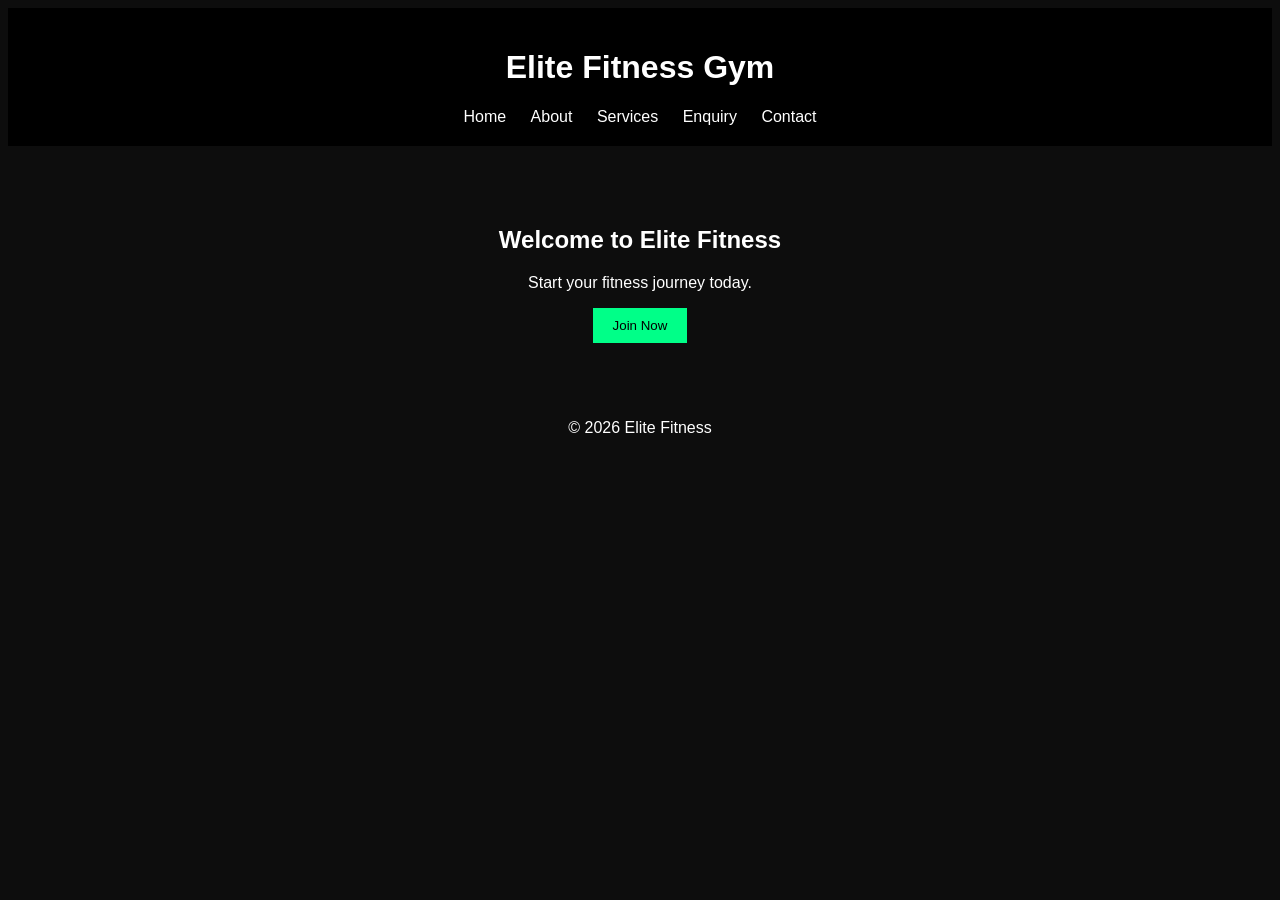
==== index.html @ fccaa3d3 "Initial fitness website structure" ====
<!DOCTYPE html>
<html>
<head>
    <meta name="viewport" content="width=device-width, initial-scale=1.0">
    <title>Elite Fitness Gym</title>
    <link rel="stylesheet" href="css/style.css">
</head>

<body>

<header>
    <h1>Elite Fitness Gym</h1>

    <nav>
        <a href="index.html">Home</a>
        <a href="about.html">About</a>
        <a href="services.html">Services</a>
        <a href="enquiry.html">Enquiry</a>
        <a href="contact.html">Contact</a>
    </nav>
</header>

<main>
    <h2>Welcome to Elite Fitness</h2>
    <p>Start your fitness journey today.</p>

    <button>Join Now</button>
</main>

<footer>
    <p>© 2026 Elite Fitness</p>
</footer>

</body>
</html>
---- css/style.css ----
body {
    font-family: Arial;
    background: #0d0d0d;
    color: white;
    text-align: center;
}

header {
    background: black;
    padding: 20px;
}

nav a {
    margin: 10px;
    color: white;
    text-decoration: none;
}

nav a:hover {
    color: #00ff88;
}

main {
    padding: 60px;
}

button {
    background: #00ff88;
    border: none;
    padding: 10px 20px;
}

/* RESPONSIVE */
@media (max-width: 600px) {
    body {
        font-size: 14px;
    }

    nav a {
        display: block;
        margin: 10px 0;
    }
}
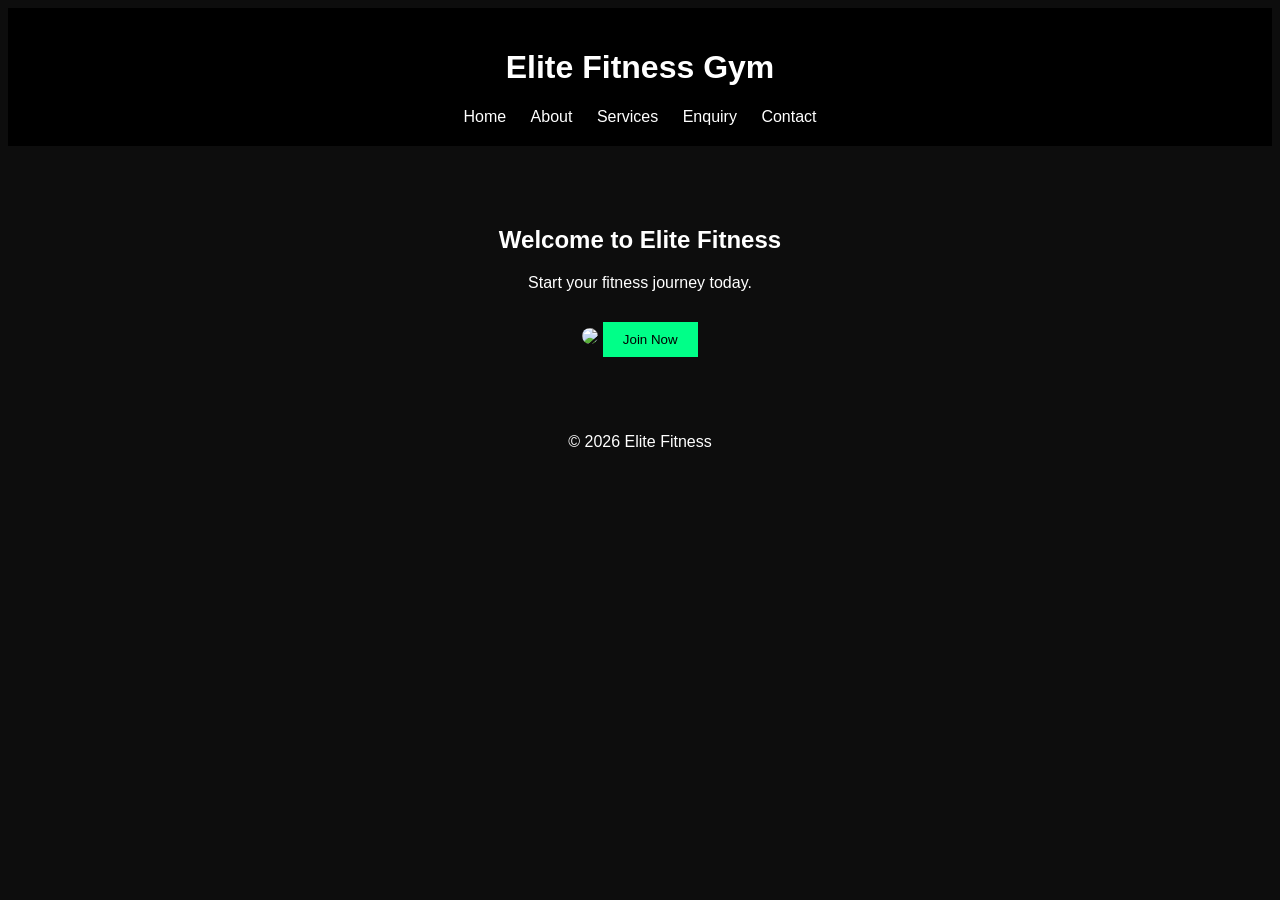
==== commit 2414df66: "Added images and update website" ====
--- a/index.html
+++ b/index.html
@@ -24,6 +24,8 @@
     <h2>Welcome to Elite Fitness</h2>
     <p>Start your fitness journey today.</p>
 
+    <img src="css/images/gym1.jpg" width="300">
+
     <button>Join Now</button>
 </main>
 
--- a/css/style.css
+++ b/css/style.css
@@ -40,4 +40,9 @@
         display: block;
         margin: 10px 0;
     }
+}
+
+img {
+    margin-top: 20px;
+    border-radius: 10px;
 }
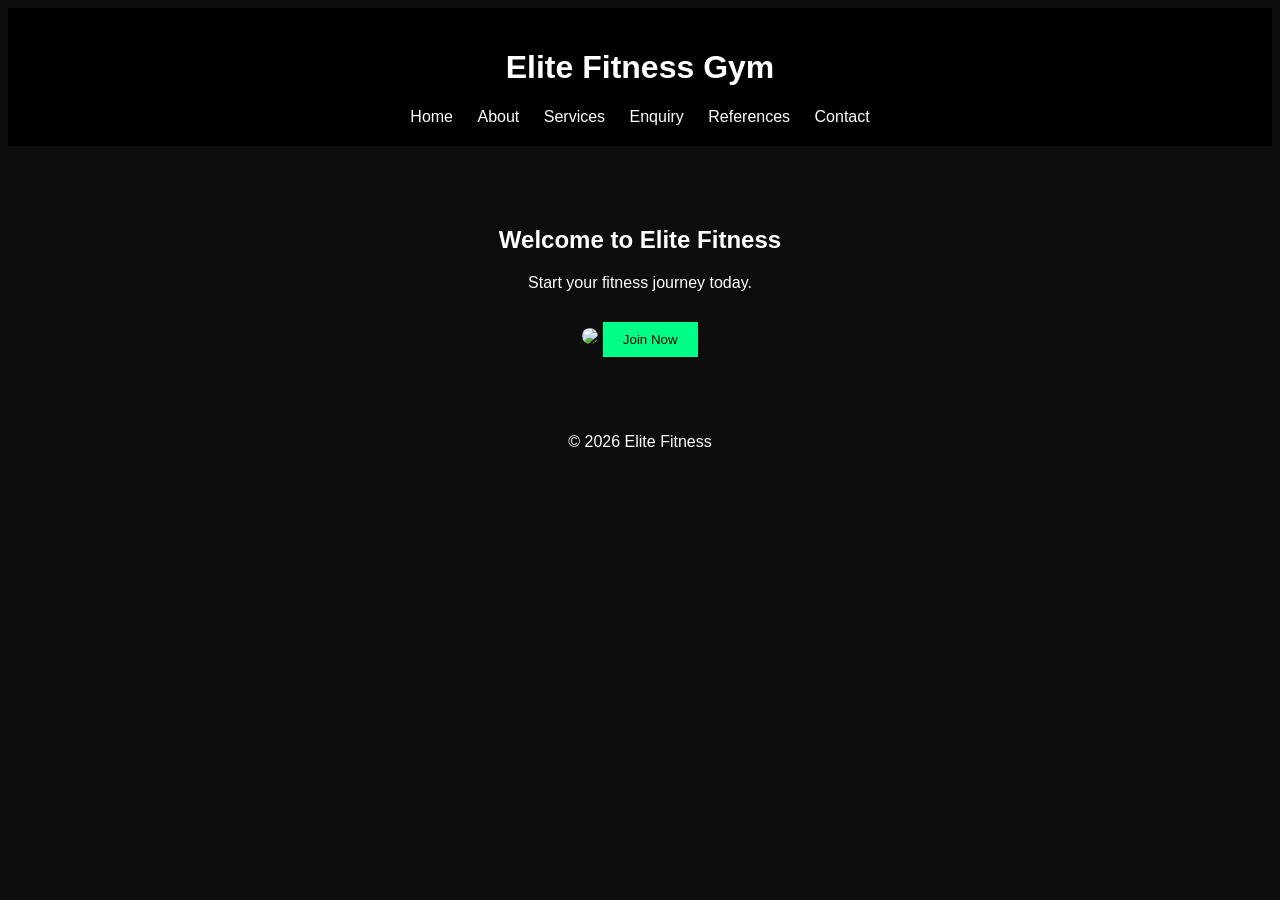
==== commit 1747d282: "Final assignment update" ====
--- a/index.html
+++ b/index.html
@@ -16,6 +16,7 @@
         <a href="about.html">About</a>
         <a href="services.html">Services</a>
         <a href="enquiry.html">Enquiry</a>
+        <a href="references.html">References</a>
         <a href="contact.html">Contact</a>
     </nav>
 </header>
